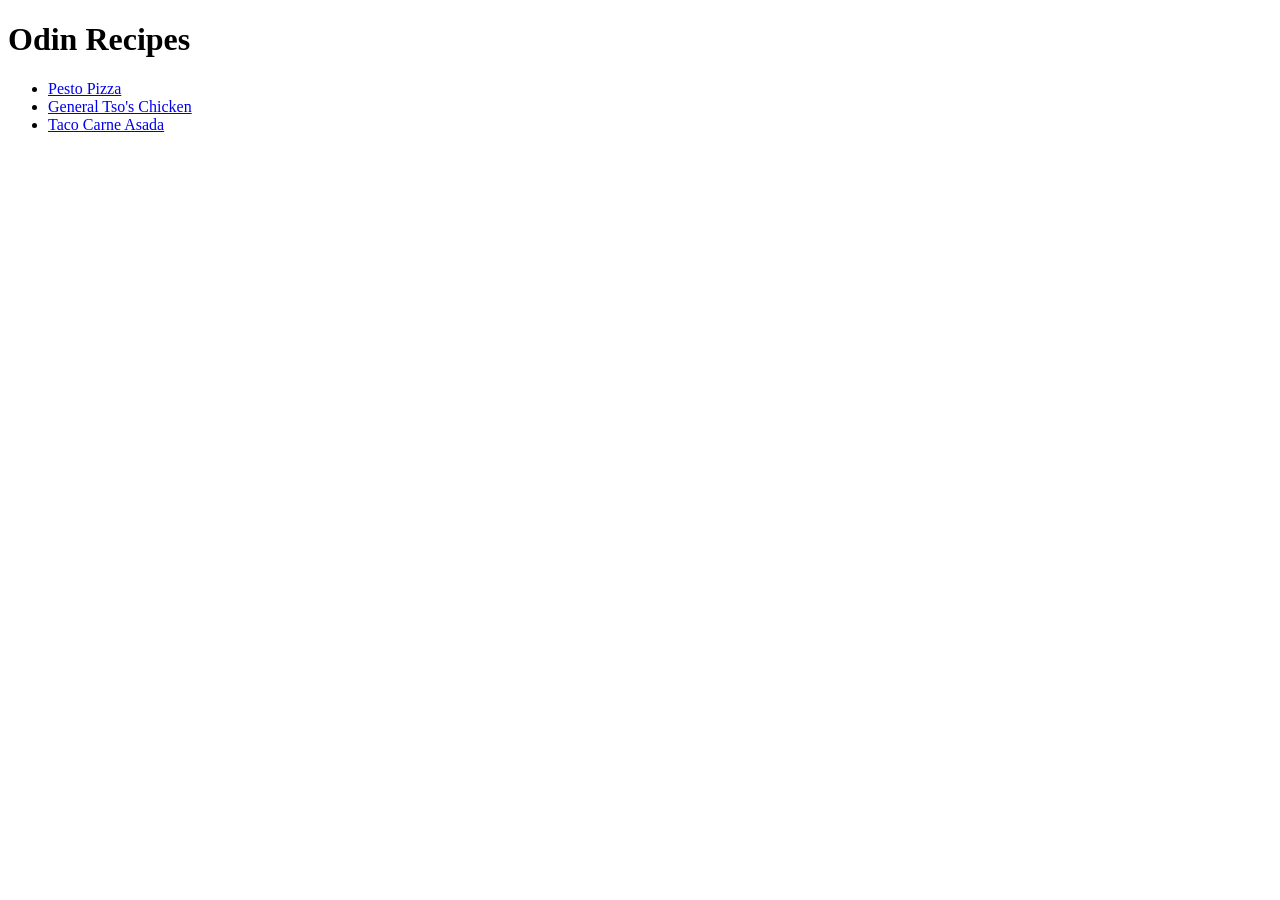
==== index.html @ 1169e76f "Add index page with recipes" ====
<!DOCTYPE html>
<html lang="en">
<head>
    <meta charset="UTF-8">
    <meta name="viewport" content="width=device-width, initial-scale=1.0">
    <title>Odin Recipes</title>
</head>
<body>
    <h1>Odin Recipes</h1>
    <ul>
        <li><a href="./recipes/pesto-pizza.html" target="_blank" rel="noreferrer">Pesto Pizza</a></li>
        <li><a href="./recipes/general-tso-chicken.html" target="_blank" rel="noreferrer">General Tso's Chicken</a></li>
        <li><a href="./recipes/taco-carne-asada.html" target="_blank" rel="noreferrer">Taco Carne Asada</a></li>
    </ul>
    

</body>
</html>
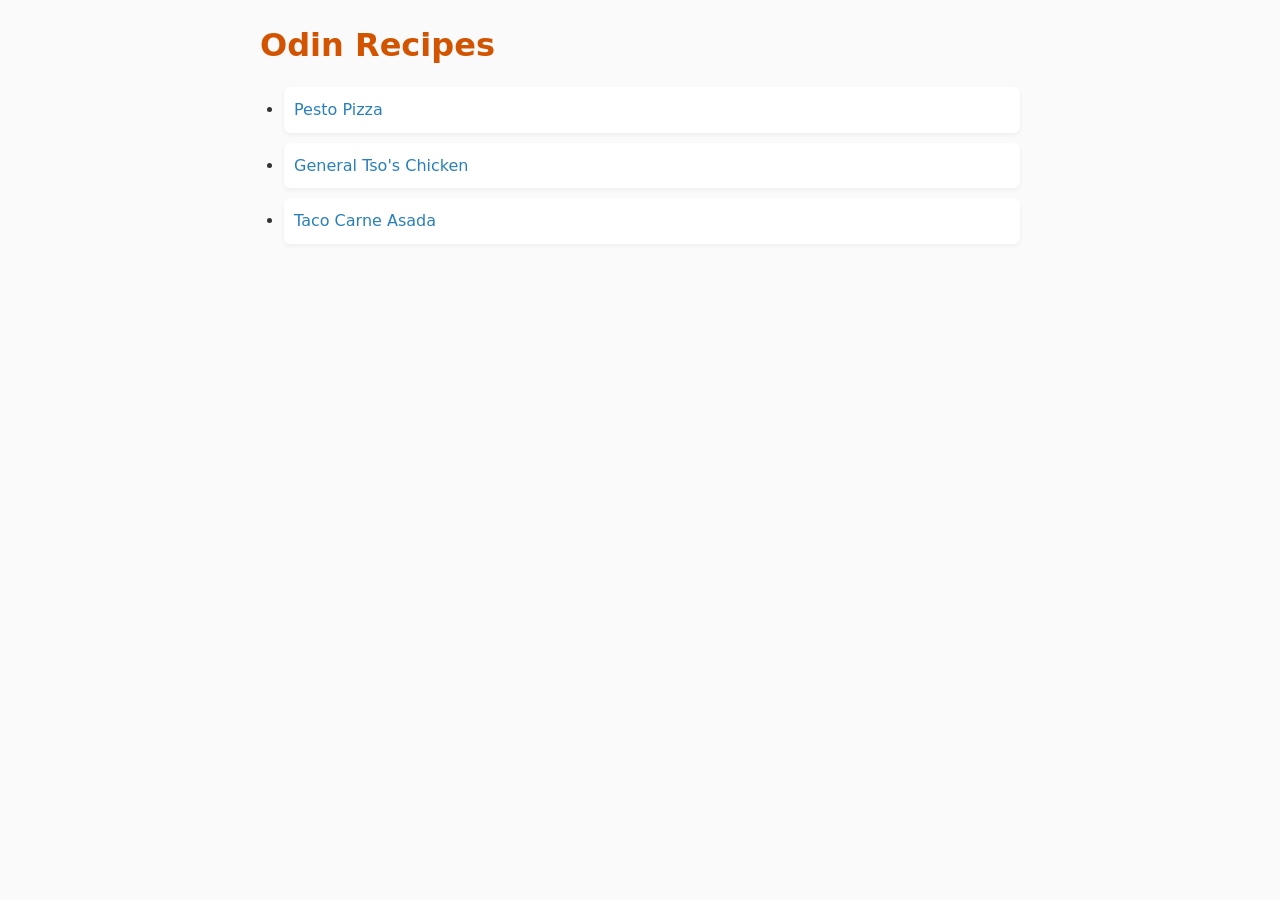
==== commit 5bf71b9c: "Add CSS styling to the whole page" ====
--- a/index.html
+++ b/index.html
@@ -3,6 +3,7 @@
 <head>
     <meta charset="UTF-8">
     <meta name="viewport" content="width=device-width, initial-scale=1.0">
+    <link rel="stylesheet" href="./styles.css">
     <title>Odin Recipes</title>
 </head>
 <body>
--- a/styles.css
+++ b/styles.css
@@ -0,0 +1,65 @@
+* {
+  margin: 0;
+  padding: 0;
+  box-sizing: border-box;
+}
+body {
+  font-family: system-ui, -apple-system, sans-serif;
+  line-height: 1.6;
+  color: #333;
+  max-width: 800px;
+  margin: 0 auto;
+  padding: 20px;
+  background-color: #fafafa;
+}
+
+img {
+  max-width: 100%;
+  height: auto;
+  display: block;
+  border-radius: 8px;
+}
+
+h1, h2 {
+  margin-bottom: 0.5em;
+  color: #222;
+}
+ul, ol {
+  margin-left: 1.5em;
+  margin-bottom: 1.5em;
+}
+li {
+  margin-bottom: 0.5em;
+}
+
+h1 {
+  color: #d35400;
+}
+
+a {
+  color: #2980b9;
+  text-decoration: none;
+}
+a:hover {
+  text-decoration: underline;
+}
+
+ul li a {
+  display: block;
+  padding: 10px;
+  background: white;
+  border-radius: 6px;
+  margin-bottom: 10px;
+  box-shadow: 0 2px 4px rgba(0,0,0,0.05);
+}
+ul li a:hover {
+  background: #f0f0f0;
+}
+
+.description, .ingredients, .steps {
+  background: white;
+  padding: 20px;
+  border-radius: 8px;
+  margin-bottom: 20px;
+  box-shadow: 0 2px 8px rgba(0,0,0,0.05);
+}
